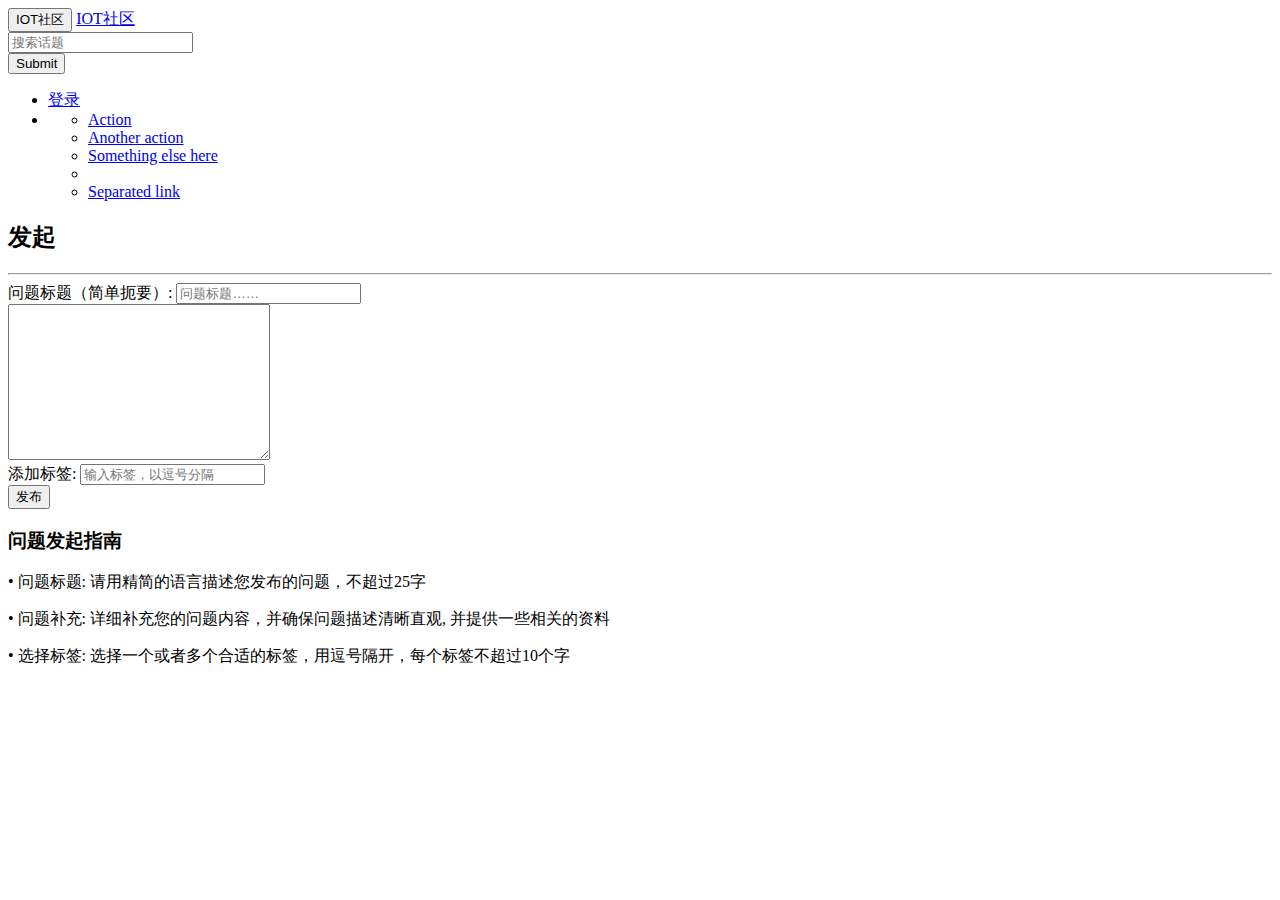
==== src/main/resources/templates/publish.html @ e1f2ef23 "实现发布功能，并加入lombok" ====
<!DOCTYPE HTML>
<html xmlns:th="http://www.thymeleaf.org">
<head>
    <title>IOT社区-发布</title>
    <meta http-equiv="Content-Type" content="text/html; charset=UTF-8" />
    <link rel="stylesheet" href="css/bootstrap.min.css"/>
    <link rel="stylesheet" href="css/mycss.css"/>
    <link rel="stylesheet" href="css/bootstrap-theme.min.css"/>
    <script src="https://code.jquery.com/jquery-3.3.1.min.js"></script>
    <script src="js/bootstrap.min.js"></script>
</head>
<body>
<nav class="navbar navbar-default">
    <div class="container-fluid">

        <div class="navbar-header">
            <button type="button" class="navbar-toggle collapsed" data-toggle="collapse" data-target="#bs-example-navbar-collapse-1" aria-expanded="false">
                <span class="sr-only">IOT社区</span>
            </button>
            <a class="navbar-brand" href="#">IOT社区</a>
        </div>

        <!-- Collect the nav links, forms, and other content for toggling -->
        <div class="collapse navbar-collapse" id="bs-example-navbar-collapse-1">
            <form class="navbar-form navbar-left">
                <div class="form-group">
                    <input type="text" class="form-control" placeholder="搜索话题">
                </div>
                <button type="submit" class="btn btn-default">Submit</button>
            </form>
            <ul class="nav navbar-nav navbar-right">
                <li th:if="${session.user == null}">
                    <a href="https://github.com/login/oauth/authorize?client_id=9b5498ade1e9c7b97078&redirect_uri=http://localhost:8080/callback&scope=user&state=1">登录</a>
                </li>

                <li class="dropdown" th:if="${session.user != null}">
                    <a href="#" class="dropdown-toggle" data-toggle="dropdown" role="button" aria-haspopup="true" aria-expanded="false" th:text="${session.user.getName()}"><span class="caret"></span></a>
                    <ul class="dropdown-menu">
                        <li><a href="#">Action</a></li>
                        <li><a href="#">Another action</a></li>
                        <li><a href="#">Something else here</a></li>
                        <li role="separator" class="divider"></li>
                        <li><a href="#">Separated link</a></li>
                    </ul>
                </li>
            </ul>
        </div><!-- /.navbar-collapse -->
    </div><!-- /.container-fluid -->
</nav>
<div class="container-fluid main">
    <div class="col-lg-9 col-md-12 col-sm-12 col-xs-12">
        <h2><span class="glyphicon glyphicon glyphicon-plus" aria-hidden="true"></span> 发起</h2>
        <hr>
        <form action="/publish" method="post">
            <div class="form-group">
                <label for="title">问题标题（简单扼要）:</label>
                <input type="text" class="form-control" id="title" name="title" placeholder="问题标题……" th:value="${title}">
            </div>
            <textarea class="form-control" name="description" id="description" cols="30" rows="10" th:text="${description}"></textarea>
            <div class="form-group">
                <label for="tag">添加标签:</label>
                <input type="text" class="form-control" id="tag"name="tag" th:value="${tag}" placeholder="输入标签，以逗号分隔" >
            </div>
            <span class="alert alert-danger" th:text="${error}" th:if="${error != null}"></span>
            <button type="submit" class="btn btn-success button">发布</button>
        </form>
    </div>


    <div class="col-lg-3 col-md-12 col-sm-12 col-xs-12">
        <h3>问题发起指南</h3>
        <p>• 问题标题: 请用精简的语言描述您发布的问题，不超过25字</p>
        <p>• 问题补充: 详细补充您的问题内容，并确保问题描述清晰直观, 并提供一些相关的资料</p>
        <p>• 选择标签: 选择一个或者多个合适的标签，用逗号隔开，每个标签不超过10个字</p>
    </div>

</div>

</body>
</html>
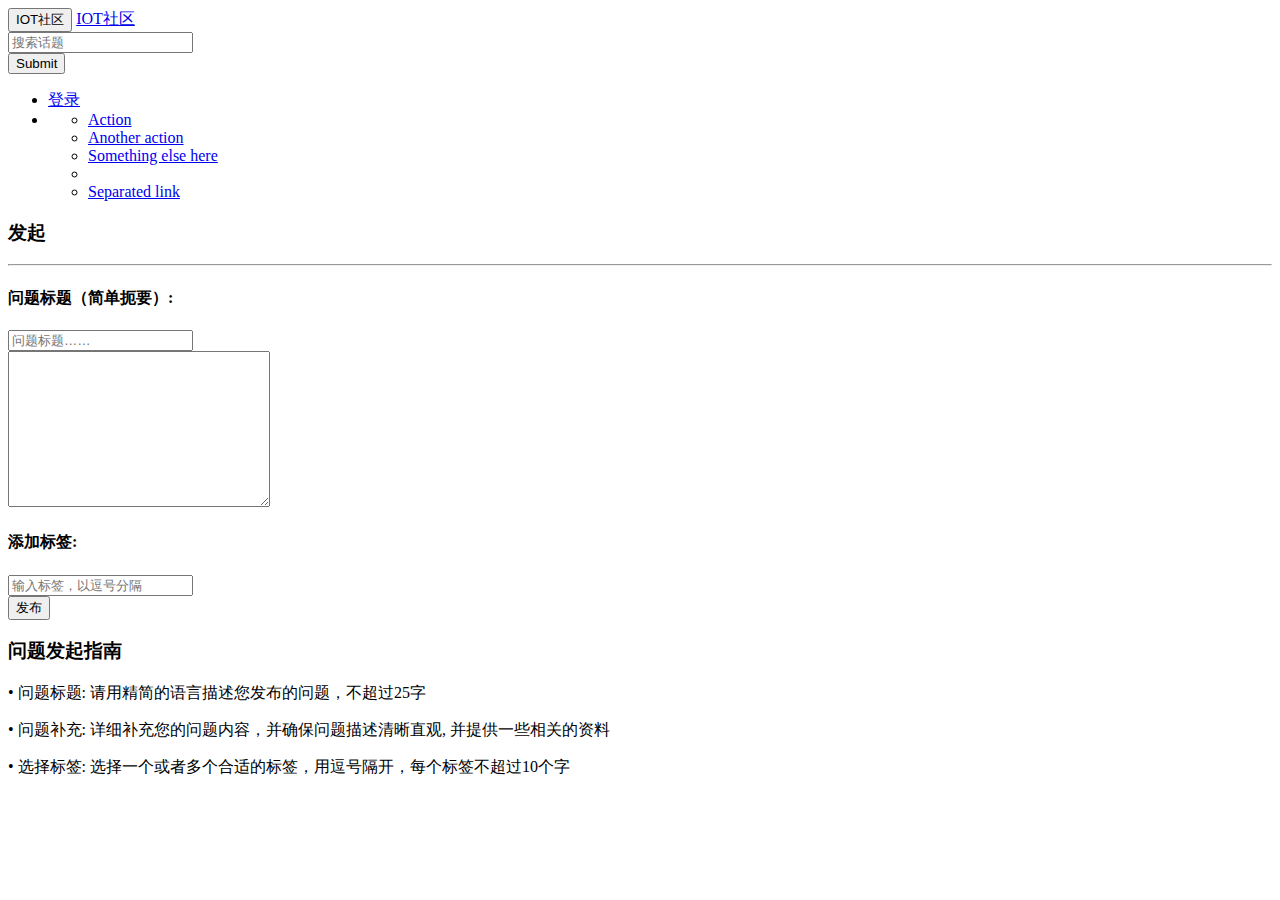
==== commit 399f0325: "在index界面展示问题，并实现分页功能" ====
--- a/src/main/resources/templates/publish.html
+++ b/src/main/resources/templates/publish.html
@@ -48,17 +48,17 @@
     </div><!-- /.container-fluid -->
 </nav>
 <div class="container-fluid main">
-    <div class="col-lg-9 col-md-12 col-sm-12 col-xs-12">
-        <h2><span class="glyphicon glyphicon glyphicon-plus" aria-hidden="true"></span> 发起</h2>
+    <div class="col-lg-9 col-md-9 col-sm-12 col-xs-12">
+        <h3><span class="glyphicon glyphicon glyphicon-plus" aria-hidden="true"></span> 发起</h3>
         <hr>
         <form action="/publish" method="post">
             <div class="form-group">
-                <label for="title">问题标题（简单扼要）:</label>
+                <label for="title"><h4>问题标题（简单扼要）:</h4></label>
                 <input type="text" class="form-control" id="title" name="title" placeholder="问题标题……" th:value="${title}">
             </div>
             <textarea class="form-control" name="description" id="description" cols="30" rows="10" th:text="${description}"></textarea>
             <div class="form-group">
-                <label for="tag">添加标签:</label>
+                <label for="tag"><h4>添加标签:</h4></label>
                 <input type="text" class="form-control" id="tag"name="tag" th:value="${tag}" placeholder="输入标签，以逗号分隔" >
             </div>
             <span class="alert alert-danger" th:text="${error}" th:if="${error != null}"></span>
@@ -67,7 +67,7 @@
     </div>
 
 
-    <div class="col-lg-3 col-md-12 col-sm-12 col-xs-12">
+    <div class="col-lg-3 col-md-3 col-sm-12 col-xs-12">
         <h3>问题发起指南</h3>
         <p>• 问题标题: 请用精简的语言描述您发布的问题，不超过25字</p>
         <p>• 问题补充: 详细补充您的问题内容，并确保问题描述清晰直观, 并提供一些相关的资料</p>
